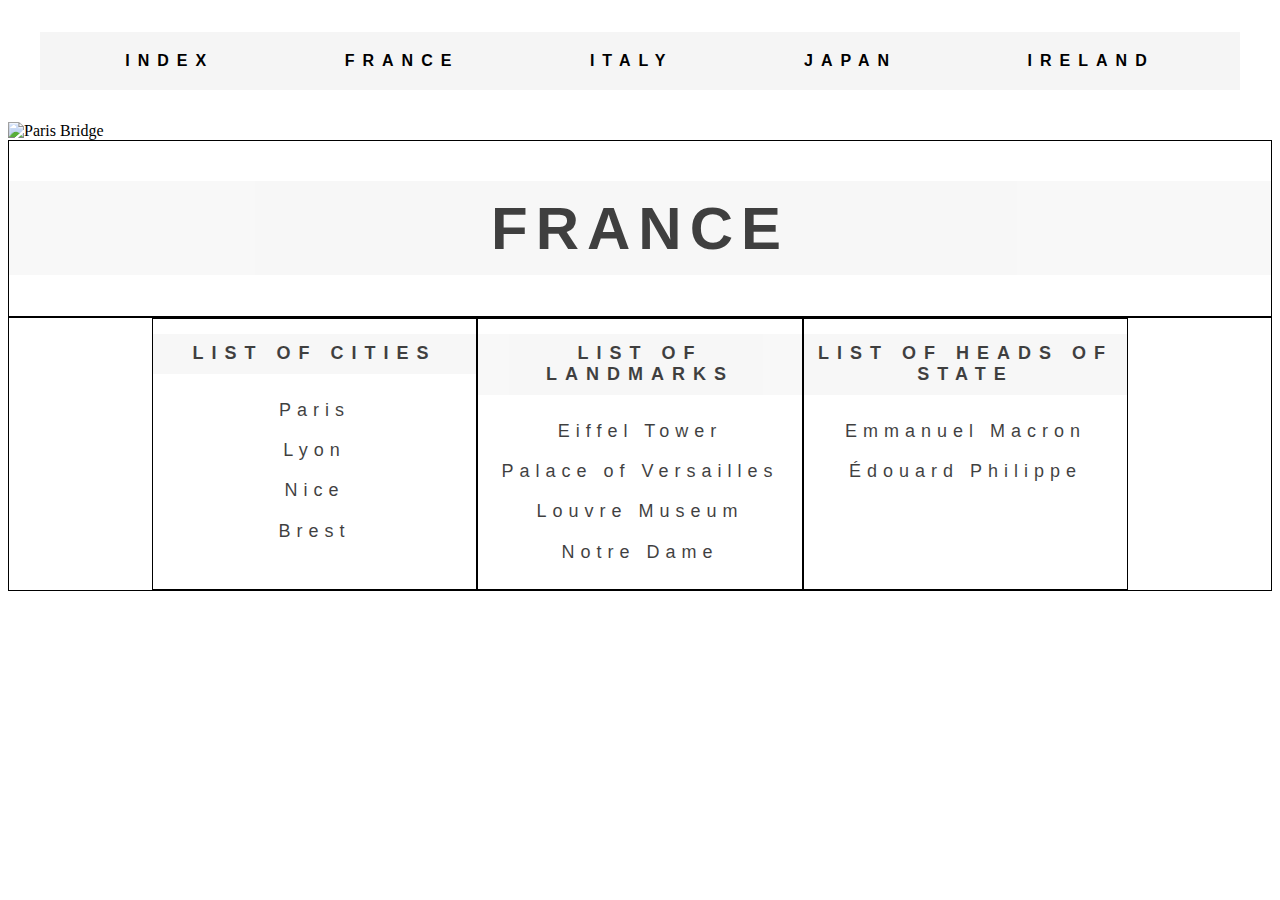
==== france.html @ bb0a11d0 "added in code from Martin's Aquarium for button modules" ====
<!DOCTYPE html>
<html lang="en">

<head>
    <meta charset="UTF-8">
    <meta name="viewport" content="width=device-width, initial-scale=1.0">
    <link rel="stylesheet" href="./styles/main.css">
    <title>Document</title>
</head>

<body>
    <header>
        <nav class="navigation">
            <a class="navigation__link" href="index.html">Index</a>
            <a class="navigation__link" href="france.html">France</a>
            <a class="navigation__link" href="italy.html">Italy</a>
            <a class="navigation__link" href="japan.html">Japan</a>
            <a class="navigation__link" href="ireland.html">Ireland</a>
        </nav>
    </header>
    <!-- <div class="image_banner bordered"> -->
    </div>
    <img class="headerImage"
        src="https://images.unsplash.com/photo-1499856871958-5b9627545d1a?ixlib=rb-1.2.1&ixid=eyJhcHBfaWQiOjEyMDd9&w=1000&q=80"
        alt="Paris Bridge">
    <section class="bordered">
        <h1>France</h1>
    </section>
    <main class="container bordered">
        <section class="container2">
            <section class="flexItem CitiesList bordered">
                <h2 class="List">List of Cities</h2>
                <ul>
                    <li>Paris</li>
                    <li>Lyon</li>
                    <li>Nice</li>
                    <li>Brest</li>
                </ul>
            </section>
            <section class="flexItem landmarksList bordered">
                <h2 class="List">List of Landmarks</h2>
                <ul>
                    <li>Eiffel Tower</li>
                    <li>Palace of Versailles</li>
                    <li>Louvre Museum</li>
                    <li>Notre Dame</li>
                </ul>
            </section>
            <section class="flexItem headsOfStateList bordered">
                <h2 class="List">List of Heads of State</h2>
                <ul>
                    <li>Emmanuel Macron</li>
                    <li>Édouard Philippe</li>
                </ul>
            </section>
        </section>
    </main>
</body>

</html>
---- styles/main.css ----
@import "fish.css";

nav{
    margin: 2em;
    padding: 1%;
    font-family: Arial, Helvetica, sans-serif;
    text-transform: uppercase;
    text-align: center;
    font-weight: bold;
    letter-spacing: 8px;
    padding: 20px;
    background-color: whitesmoke;
    display: flex;
    justify-content: space-around;
}

a:hover {
    background-color: white;
  }
a {
    color: black;
  }

a:active {
    color: grey;
  }

a:link {
    text-decoration: none;
  }
.navigation_link {
    padding: 12 6em 12 6em;
    font-family: -apple-system, BlinkMacSystemFont, 'Segoe UI', Roboto, Oxygen, Ubuntu, Cantarell, 'Open Sans', 'Helvetica Neue', sans-serif;
    color: black;
}

.headerImage {
    width: 100%;
    height: 400px;
    object-fit: cover;
    background-size: cover;
    background-position: center;
}
/* .image_banner {
    background-image: url("https://images.unsplash.com/photo-1499856871958-5b9627545d1a?ixlib=rb-1.2.1&ixid=eyJhcHBfaWQiOjEyMDd9&w=1000&q=80");
    background-size: cover;
    background-position: center;
    height: 400px;
    width: 100%;
  } */

 h1 
{
padding: 1%;
font-family: -apple-system, BlinkMacSystemFont, 'Segoe UI', Roboto, Oxygen, Ubuntu, Cantarell, 'Open Sans', 'Helvetica Neue', sans-serif;
text-transform: uppercase;
font-size: 60px;
font-weight: 600;
text-align: center;
letter-spacing: 8px;
opacity: .75;
background-color: whitesmoke;
}

h2
{
    padding: 3%;
    font-family: -apple-system, BlinkMacSystemFont, 'Segoe UI', Roboto, Oxygen, Ubuntu, Cantarell, 'Open Sans', 'Helvetica Neue', sans-serif;
    text-transform: uppercase;
    font-size: 18px;
    font-weight: 600;
    text-align: center;
    letter-spacing: 8px;
    opacity: .75;
    background-color: whitesmoke;    
}

main {
    display: flex;
    justify-content: space-evenly;
    flex-basis: 60%;
}

.container2 {
    display: flex;
    flex-wrap: wrap;
    justify-content: center;
}

.flexItem {
    justify-content: center;
    flex-basis: 33%;
}

ul {
    list-style: none;
    padding: 0; 
}
li {
    padding: 3%;
    font-family: -apple-system, BlinkMacSystemFont, 'Segoe UI', Roboto, Oxygen, Ubuntu, Cantarell, 'Open Sans', 'Helvetica Neue', sans-serif;
    font-size: 18px;
    text-align: center;
    letter-spacing: 6px;
    opacity: .75;
    }

.bordered {
border: 1px solid black;
}
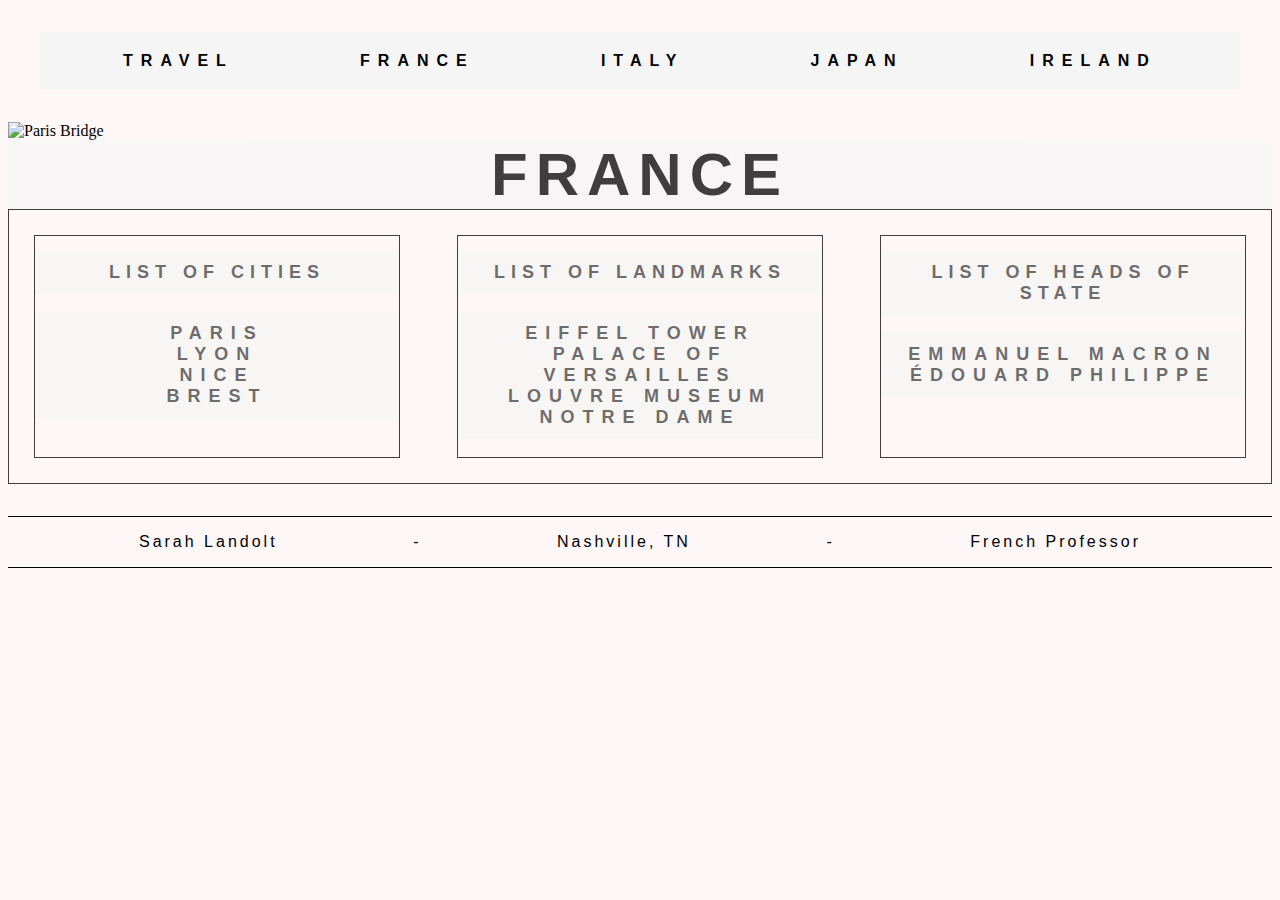
==== commit 694a02de: "changed location of containers on country pages" ====
--- a/france.html
+++ b/france.html
@@ -8,53 +8,63 @@
     <title>Document</title>
 </head>
 
-<body>
+<body class="franceBackgroundColor">
+
     <header>
         <nav class="navigation">
-            <a class="navigation__link" href="index.html">Index</a>
+            <a class="navigation__link" href="index.html">Travel</a>
             <a class="navigation__link" href="france.html">France</a>
             <a class="navigation__link" href="italy.html">Italy</a>
             <a class="navigation__link" href="japan.html">Japan</a>
             <a class="navigation__link" href="ireland.html">Ireland</a>
         </nav>
     </header>
-    <!-- <div class="image_banner bordered"> -->
+
     </div>
     <img class="headerImage"
         src="https://images.unsplash.com/photo-1499856871958-5b9627545d1a?ixlib=rb-1.2.1&ixid=eyJhcHBfaWQiOjEyMDd9&w=1000&q=80"
         alt="Paris Bridge">
-    <section class="bordered">
-        <h1>France</h1>
-    </section>
-    <main class="container bordered">
-        <section class="container2">
-            <section class="flexItem CitiesList bordered">
-                <h2 class="List">List of Cities</h2>
-                <ul>
-                    <li>Paris</li>
-                    <li>Lyon</li>
-                    <li>Nice</li>
-                    <li>Brest</li>
-                </ul>
-            </section>
-            <section class="flexItem landmarksList bordered">
-                <h2 class="List">List of Landmarks</h2>
-                <ul>
-                    <li>Eiffel Tower</li>
-                    <li>Palace of Versailles</li>
-                    <li>Louvre Museum</li>
-                    <li>Notre Dame</li>
-                </ul>
-            </section>
-            <section class="flexItem headsOfStateList bordered">
-                <h2 class="List">List of Heads of State</h2>
-                <ul>
-                    <li>Emmanuel Macron</li>
-                    <li>Édouard Philippe</li>
-                </ul>
-            </section>
+
+    <section class=country>France</section>
+
+    <main class="country__lists">
+
+        <section class="list__container">
+            <h2 class="list__title">List of Cities</h2>
+            <ul class=list__within__container>
+                <li>Paris</li>
+                <li>Lyon</li>
+                <li>Nice</li>
+                <li>Brest</li>
+            </ul>
         </section>
+        <section class="list__container">
+            <h2 class="list__title">List of Landmarks</h2>
+            <ul class=list__within__container>
+                <li>Eiffel Tower</li>
+                <li>Palace of Versailles</li>
+                <li>Louvre Museum</li>
+                <li>Notre Dame</li>
+            </ul>
+        </section>
+        <section class="list__container">
+            <h2 class="list__title">List of Heads of State</h2>
+            <ul class=list__within__container>
+                <li>Emmanuel Macron</li>
+                <li>Édouard Philippe</li>
+            </ul>
+        </section>
+
+        </article>
+
     </main>
+    <footer class="footer">
+        <p>Sarah Landolt</p>
+        <p>-</p>
+        <p>Nashville, TN</p>
+        <p>-</p>
+        <p>French Professor</p>
+    </footer>
 </body>
 
 </html>--- a/styles/main.css
+++ b/styles/main.css
@@ -1,110 +1,83 @@
-@import "fish.css";
-
-nav{
-    margin: 2em;
-    padding: 1%;
-    font-family: Arial, Helvetica, sans-serif;
-    text-transform: uppercase;
-    text-align: center;
-    font-weight: bold;
-    letter-spacing: 8px;
-    padding: 20px;
-    background-color: whitesmoke;
-    display: flex;
-    justify-content: space-around;
-}
+@import "travel.css";
+@import "header.css";
+@import "footer.css";
+@import "nav.css";
+@import "index.css";
+@import "background.css";
 
 a:hover {
     background-color: white;
-  }
+}
+
 a {
     color: black;
-  }
+}
 
 a:active {
     color: grey;
-  }
+}
 
 a:link {
     text-decoration: none;
-  }
-.navigation_link {
-    padding: 12 6em 12 6em;
-    font-family: -apple-system, BlinkMacSystemFont, 'Segoe UI', Roboto, Oxygen, Ubuntu, Cantarell, 'Open Sans', 'Helvetica Neue', sans-serif;
-    color: black;
 }
 
-.headerImage {
-    width: 100%;
-    height: 400px;
-    object-fit: cover;
-    background-size: cover;
-    background-position: center;
-}
-/* .image_banner {
-    background-image: url("https://images.unsplash.com/photo-1499856871958-5b9627545d1a?ixlib=rb-1.2.1&ixid=eyJhcHBfaWQiOjEyMDd9&w=1000&q=80");
-    background-size: cover;
-    background-position: center;
-    height: 400px;
-    width: 100%;
-  } */
-
- h1 
-{
-padding: 1%;
-font-family: -apple-system, BlinkMacSystemFont, 'Segoe UI', Roboto, Oxygen, Ubuntu, Cantarell, 'Open Sans', 'Helvetica Neue', sans-serif;
-text-transform: uppercase;
-font-size: 60px;
-font-weight: 600;
-text-align: center;
-letter-spacing: 8px;
-opacity: .75;
-background-color: whitesmoke;
+.country {
+    font-family: apple-system, BlinkMacSystemFont, 'Segoe UI', Roboto, Oxygen, Ubuntu, Cantarell, 'Open Sans', 'Helvetica Neue', sans-serif;
+    text-transform: uppercase;
+    font-size: 60px;
+    font-weight: 600;
+    text-align: center;
+    letter-spacing: 8px;
+    opacity: .75;
+    background-color: whitesmoke;
+    justify-content: center;
 }
 
-h2
-{
+.list__title {
     padding: 3%;
-    font-family: -apple-system, BlinkMacSystemFont, 'Segoe UI', Roboto, Oxygen, Ubuntu, Cantarell, 'Open Sans', 'Helvetica Neue', sans-serif;
+    font-family: apple-system, BlinkMacSystemFont, 'Segoe UI', Roboto, Oxygen, Ubuntu, Cantarell, 'Open Sans', 'Helvetica Neue', sans-serif;
+    text-transform: uppercase;
+    font-size: 18px;
+    font-weight: 600;
+    text-align: center;
+    letter-spacing: 6px;
+    opacity: .75;
+    background-color: whitesmoke;    
+}
+
+.list__container {
+    justify-content: center;
+    flex-basis: 30%;
+    border: solid 1px rgb(0, 0, 0);
+    transition: border-width 0.9s linear;
+}
+  
+.list__container:hover { 
+    border-width: 2.5px; 
+}
+
+.list__within__container {
+    list-style: none;
+    padding: 3%;
+    font-family: apple-system, BlinkMacSystemFont, 'Segoe UI', Roboto, Oxygen, Ubuntu, Cantarell, 'Open Sans', 'Helvetica Neue', sans-serif;
     text-transform: uppercase;
     font-size: 18px;
     font-weight: 600;
     text-align: center;
     letter-spacing: 8px;
     opacity: .75;
-    background-color: whitesmoke;    
+    background-color: whitesmoke;
 }
 
-main {
+.country__lists {
+    border: 1px solid black;
+    padding: 2%;
+    font-family: apple-system, BlinkMacSystemFont, 'Segoe UI', Roboto, Oxygen, Ubuntu, Cantarell, 'Open Sans', 'Helvetica Neue', sans-serif;
+    font-size: 10px;
+    letter-spacing: 2px;
+    opacity: .75;
+    list-style: none;
     display: flex;
-    justify-content: space-evenly;
     flex-basis: 60%;
+    justify-content: space-between;
 }
-
-.container2 {
-    display: flex;
-    flex-wrap: wrap;
-    justify-content: center;
-}
-
-.flexItem {
-    justify-content: center;
-    flex-basis: 33%;
-}
-
-ul {
-    list-style: none;
-    padding: 0; 
-}
-li {
-    padding: 3%;
-    font-family: -apple-system, BlinkMacSystemFont, 'Segoe UI', Roboto, Oxygen, Ubuntu, Cantarell, 'Open Sans', 'Helvetica Neue', sans-serif;
-    font-size: 18px;
-    text-align: center;
-    letter-spacing: 6px;
-    opacity: .75;
-    }
-
-.bordered {
-border: 1px solid black;
-}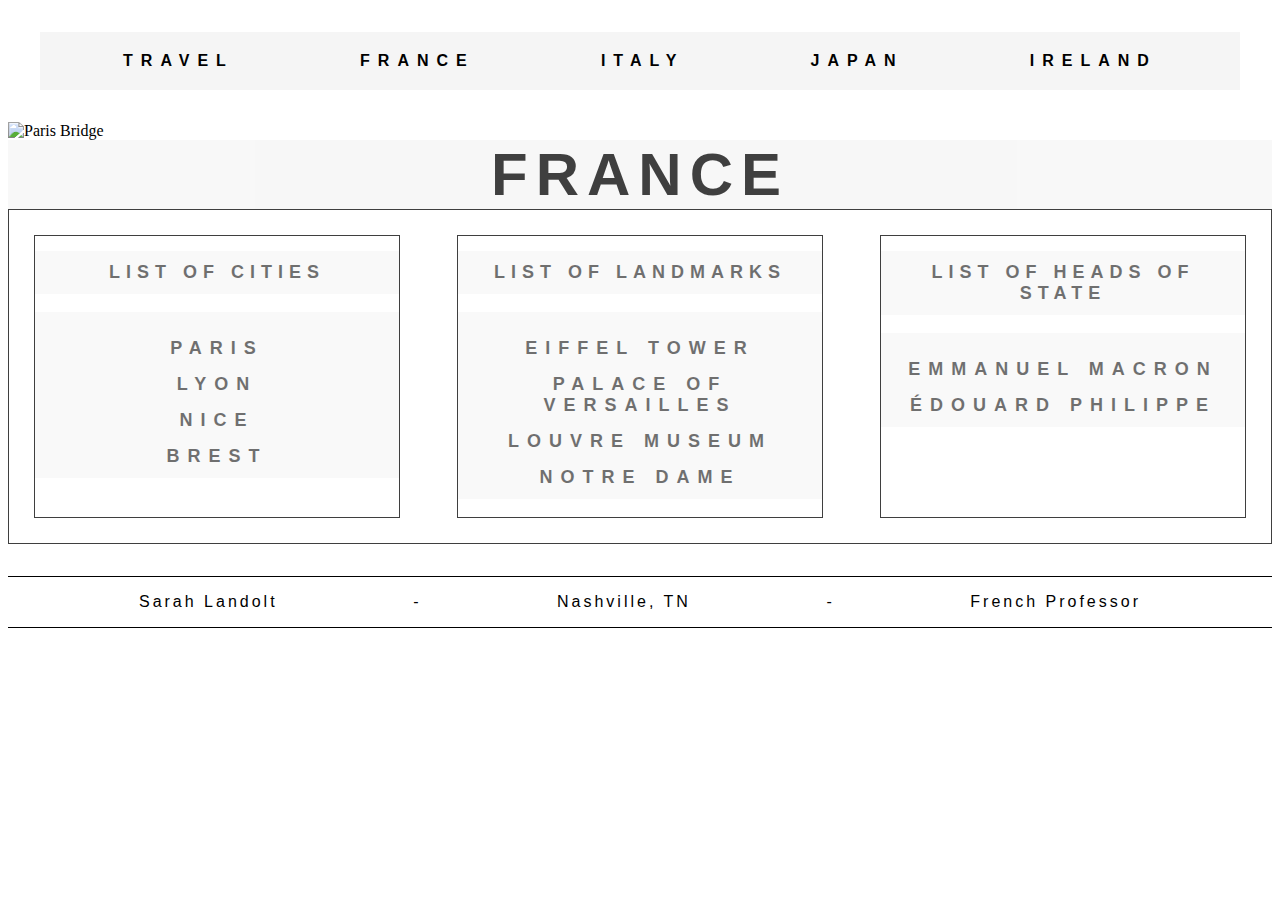
==== commit 08047a79: "making lists within dialogbox smaller" ====
--- a/france.html
+++ b/france.html
@@ -8,7 +8,7 @@
     <title>Document</title>
 </head>
 
-<body class="franceBackgroundColor">
+<body class="france_ackgroundColor">
 
     <header>
         <nav class="navigation">
@@ -25,7 +25,7 @@
         src="https://images.unsplash.com/photo-1499856871958-5b9627545d1a?ixlib=rb-1.2.1&ixid=eyJhcHBfaWQiOjEyMDd9&w=1000&q=80"
         alt="Paris Bridge">
 
-    <section class=country>France</section>
+    <section class=page__title>France</section>
 
     <main class="country__lists">
 
--- a/styles/main.css
+++ b/styles/main.css
@@ -1,27 +1,9 @@
-@import "travel.css";
 @import "header.css";
 @import "footer.css";
 @import "nav.css";
-@import "index.css";
 @import "background.css";
 
-a:hover {
-    background-color: white;
-}
-
-a {
-    color: black;
-}
-
-a:active {
-    color: grey;
-}
-
-a:link {
-    text-decoration: none;
-}
-
-.country {
+.page__title {
     font-family: apple-system, BlinkMacSystemFont, 'Segoe UI', Roboto, Oxygen, Ubuntu, Cantarell, 'Open Sans', 'Helvetica Neue', sans-serif;
     text-transform: uppercase;
     font-size: 60px;
@@ -30,19 +12,24 @@
     letter-spacing: 8px;
     opacity: .75;
     background-color: whitesmoke;
-    justify-content: center;
 }
+
 
 .list__title {
     padding: 3%;
     font-family: apple-system, BlinkMacSystemFont, 'Segoe UI', Roboto, Oxygen, Ubuntu, Cantarell, 'Open Sans', 'Helvetica Neue', sans-serif;
     text-transform: uppercase;
     font-size: 18px;
-    font-weight: 600;
+    font-weight: 700;
     text-align: center;
     letter-spacing: 6px;
     opacity: .75;
     background-color: whitesmoke;    
+    
+}
+
+.list__title > li {
+    font-size: 300;
 }
 
 .list__container {
@@ -50,6 +37,7 @@
     flex-basis: 30%;
     border: solid 1px rgb(0, 0, 0);
     transition: border-width 0.9s linear;
+    color: black;
 }
   
 .list__container:hover { 
@@ -69,6 +57,10 @@
     background-color: whitesmoke;
 }
 
+.list__within__container > li {
+    margin-top: 15px;
+}
+
 .country__lists {
     border: 1px solid black;
     padding: 2%;
@@ -81,3 +73,41 @@
     flex-basis: 60%;
     justify-content: space-between;
 }
+
+.country__image {
+    width: 15rem;
+    height: 15rem;
+    justify-content: space-evenly;
+  
+}
+
+.list__within__dialogbox {
+    font-family: apple-system, BlinkMacSystemFont, 'Segoe UI', Roboto, Oxygen, Ubuntu, Cantarell, 'Open Sans', 'Helvetica Neue', sans-serif;
+    font-size: 20px;
+    text-align: center;
+    letter-spacing: 2px;
+    opacity: .75;
+    list-style-position: unset;
+
+}
+
+.list__within__dialogbox > li {
+    text-align: left;
+}
+
+.country__reasons {
+    font-size: 20px;
+    flex-wrap: wrap;
+    font-family: apple-system, BlinkMacSystemFont, 'Segoe UI', Roboto, Oxygen, Ubuntu, Cantarell, 'Open Sans', 'Helvetica Neue', sans-serif;
+}
+
+.country {
+    display: inline-block; 
+}
+
+.country__container {
+   flex-wrap: wrap; 
+   display: flex;
+   justify-content: space-evenly;
+}
+
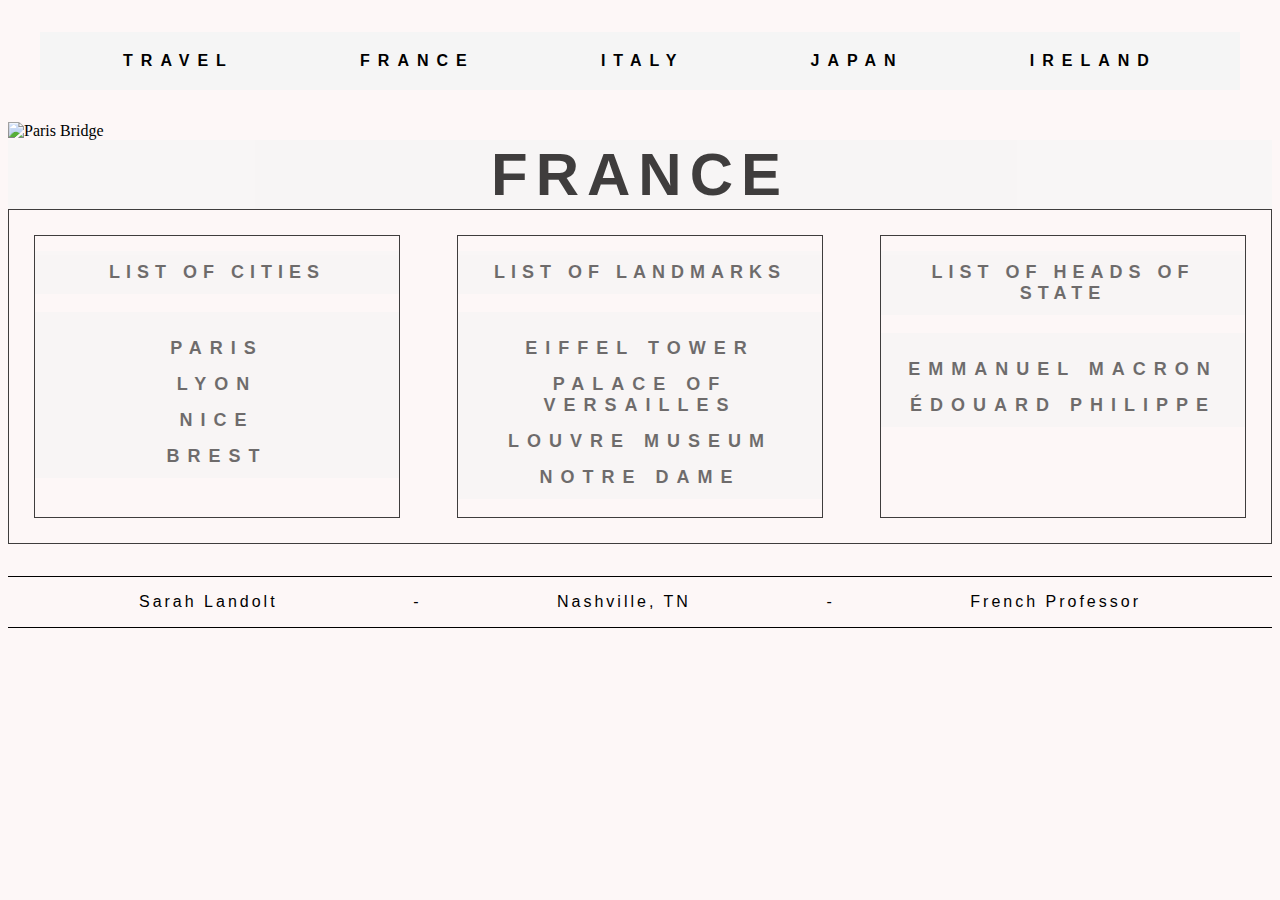
==== commit 3168a1f8: "fixing code that I broke on france" ====
--- a/france.html
+++ b/france.html
@@ -8,7 +8,7 @@
     <title>Document</title>
 </head>
 
-<body class="france_ackgroundColor">
+<body class="franceBackgroundColor">
 
     <header>
         <nav class="navigation">
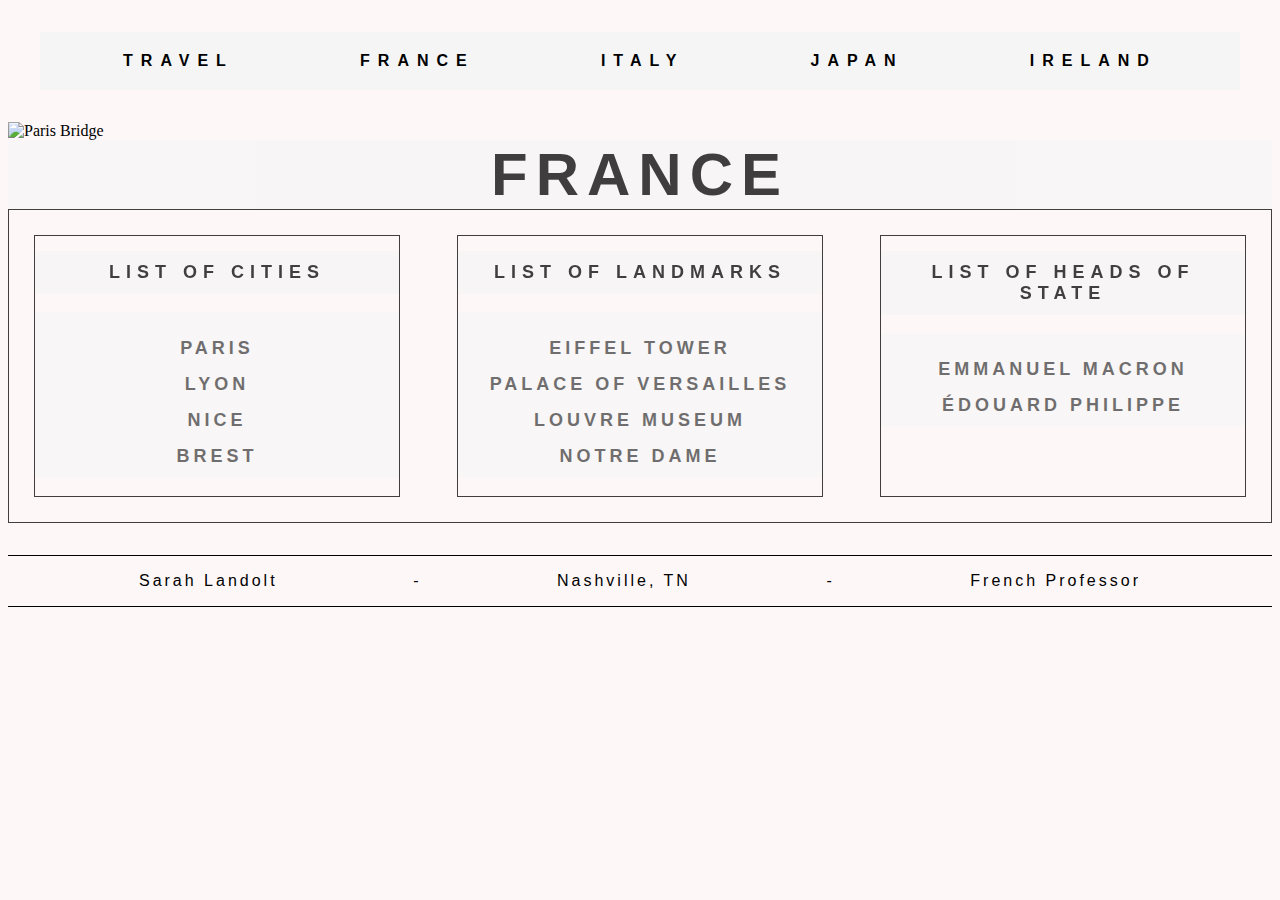
==== commit 7c749967: "automated the world by adding html automation to cities, landmarks and heads of state list for Franc" ====
--- a/france.html
+++ b/france.html
@@ -31,27 +31,17 @@
 
         <section class="list__container">
             <h2 class="list__title">List of Cities</h2>
-            <ul class=list__within__container>
-                <li>Paris</li>
-                <li>Lyon</li>
-                <li>Nice</li>
-                <li>Brest</li>
+            <ul class="list__within__container city_list">
             </ul>
         </section>
         <section class="list__container">
             <h2 class="list__title">List of Landmarks</h2>
-            <ul class=list__within__container>
-                <li>Eiffel Tower</li>
-                <li>Palace of Versailles</li>
-                <li>Louvre Museum</li>
-                <li>Notre Dame</li>
+            <ul class="list__within__container landmark_list">
             </ul>
         </section>
         <section class="list__container">
             <h2 class="list__title">List of Heads of State</h2>
-            <ul class=list__within__container>
-                <li>Emmanuel Macron</li>
-                <li>Édouard Philippe</li>
+            <ul class="list__within__container leader_list">
             </ul>
         </section>
 
@@ -65,6 +55,7 @@
         <p>-</p>
         <p>French Professor</p>
     </footer>
+    <script type="module" src="./scripts/france/main.js"></script>
 </body>
 
 </html>--- a/styles/main.css
+++ b/styles/main.css
@@ -20,10 +20,9 @@
     font-family: apple-system, BlinkMacSystemFont, 'Segoe UI', Roboto, Oxygen, Ubuntu, Cantarell, 'Open Sans', 'Helvetica Neue', sans-serif;
     text-transform: uppercase;
     font-size: 18px;
-    font-weight: 700;
+    font-weight: 800;
     text-align: center;
     letter-spacing: 6px;
-    opacity: .75;
     background-color: whitesmoke;    
     
 }
@@ -52,8 +51,8 @@
     font-size: 18px;
     font-weight: 600;
     text-align: center;
-    letter-spacing: 8px;
-    opacity: .75;
+    letter-spacing: 4px;
+    opacity: .75; 
     background-color: whitesmoke;
 }
 
